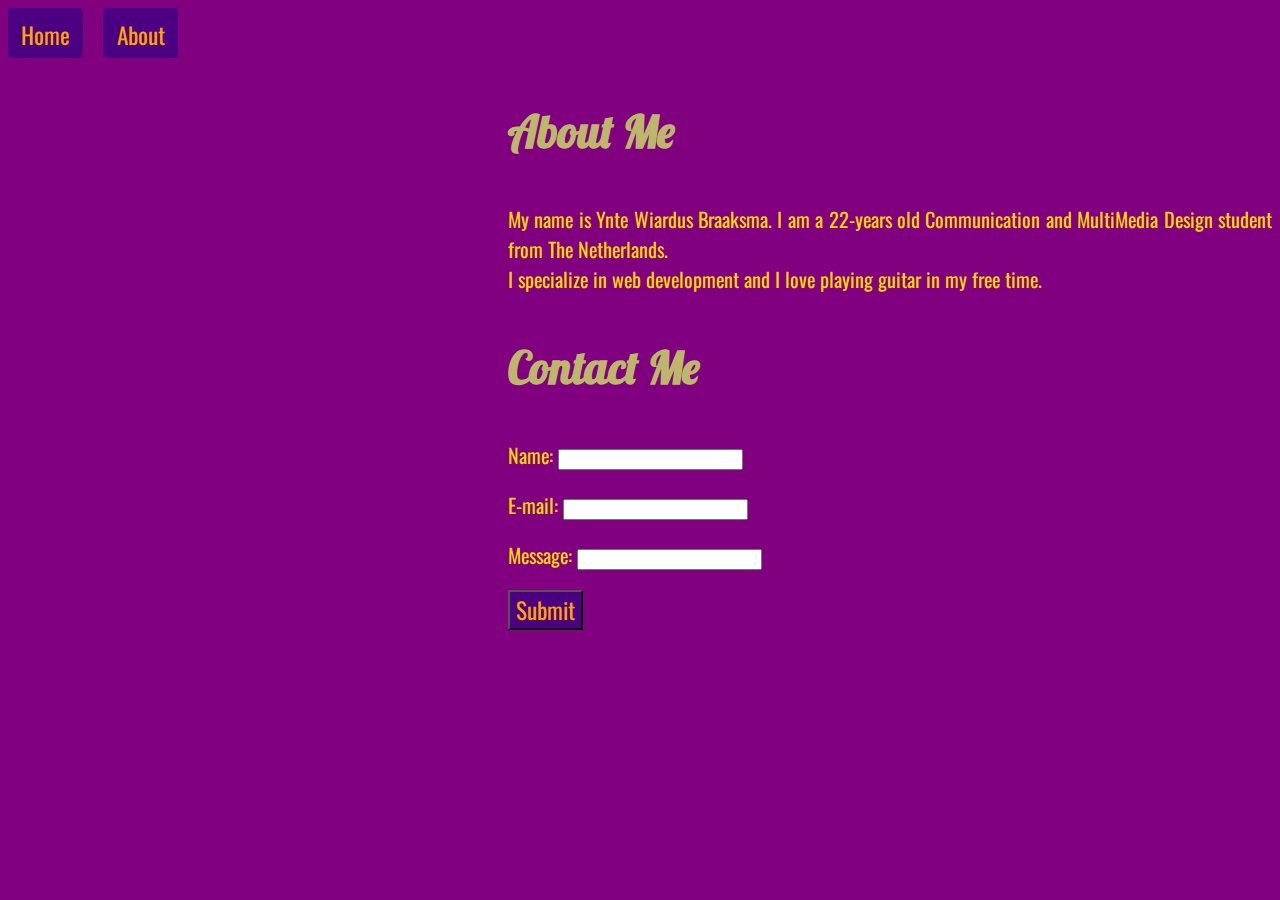
==== about.html @ d43be7d8 "Added about page" ====
<!DOCTYPE html>
<html lang="en">
<head>
    <meta charset="UTF-8">
    <meta http-equiv="X-UA-Compatible" content="IE=edge">
    <meta name="viewport" content="width=device-width, initial-scale=1.0">
    <title>About</title>
    <link href="https://fonts.googleapis.com/css2?family=Lobster&display=swap" rel="stylesheet">
    <link rel="stylesheet" href="style.css">
</head>
<body>
    <div class="navbar">
        <div class="home">
            <button id="homeBtn" onclick="window.location.href='index.html'">Home</button>
        </div>
        <div class="about">
            <button id="aboutBtn" onclick="window.location.href='about.html'">About</button>
        </div>
    </div>

    <div class="aboutMe">
        <h3>About Me</h3>
        <summary>
            My name is Ynte Wiardus Braaksma. I am a 22-years old Communication and MultiMedia Design student from The Netherlands. <br>
            I specialize in web development and I love playing guitar in my free time.
        </summary>
    </div>
  

    <div class="contact">
        <h3>Contact Me</h3>
        <form action="mailto:yntebraaksma@gmail.com" method="post" enctype="text/plain">
            <p>Name:
                <input type="text">
            </p>
            <p>E-mail:
                <input type="text">
            </p>
            <p>Message:
                <input type="text">
            </p>
            <button type="submit" id="submitBtn">Submit</button>
        </form>
    </div>

</body>
</html>
---- style.css ----
@import url('https://fonts.googleapis.com/css2?family=Oswald&display=swap');

h1 {
    font-family: lobster;
    text-align: center;
    color: goldenrod;
    margin-top: 100px;
    font-size: 50px;
}

h2 {
    font-family: lobster;
    text-align: center;
    color: darkkhaki;
    font-size: 45px;
    margin-top: 100px;
}

html {
    scroll-behavior: smooth;
    scrollbar-width: thick;
}

body {
    background: purple;
}

.navbar {
    display: flex;
    top: 0;
    position: sticky;
}

button {
    font-family: 'Oswald', sans-serif;
    cursor: pointer;
    font-size: 23px;
    background: linear-gradient(90deg, rgba(80,0,27,1) 0%, rgba(255,215,0,1) 0%, rgba(192,192,192,1) 100%);
    background: indigo!important;
    color: orange!important;
}

#homeBtn {
    width: 75px;
    height: 50px;
    padding: 10px;
    margin-right: 20px;
    text-align: center;
    background: darkgoldenrod;
    border: none;
    border-radius: 5%;

}

#homeBtn:hover {
    transform: scale(110%);
}

#aboutBtn {
    width: 75px;
    height: 50px;
    padding: 10px;
    text-align: center;
    background: darkgoldenrod;
    border: none;
    border-radius: 5%;
}

#aboutBtn:hover {
    transform: scale(110%);
}

#workBtn {
    width: 150px;
    height: 75px;
    padding: 10px;
    text-align: center;
    background: darkgoldenrod;
    border: none;
    border-radius: 5%;
    margin-top: 400px;
    margin-left: 875px;
}

#workBtn:hover {
    transform: scale(110%);
}

.arrow {
    width: 0;
    height: 0;
    border-left: 20px solid transparent;
    border-right: 20px solid transparent;
    margin-left: 45px;
    margin-top: 10px;
    border-top: 20px solid black;
}

#work {
    margin-bottom: 800px;
}

#github {
    display: flex;
    color: white;
    margin: auto;
    width: 0%;
    margin-top: -750px;
    margin-bottom: 800px;
}

.contact {
    margin-left: 500px;
    font-family: oswald;
    color: gold;
    font-size: 20px;
}

h3 {
    display: flex;
    font-family: lobster;
    text-align: center;
    color: darkkhaki;
    font-size: 45px;
}

summary {
    text-align:justify;
    font-family: oswald;
    color: gold;
    font-size: 20px;
}

.aboutMe {
    margin-left: 500px;
}

#submitBtn:hover {
    transform: scale(110%);
}
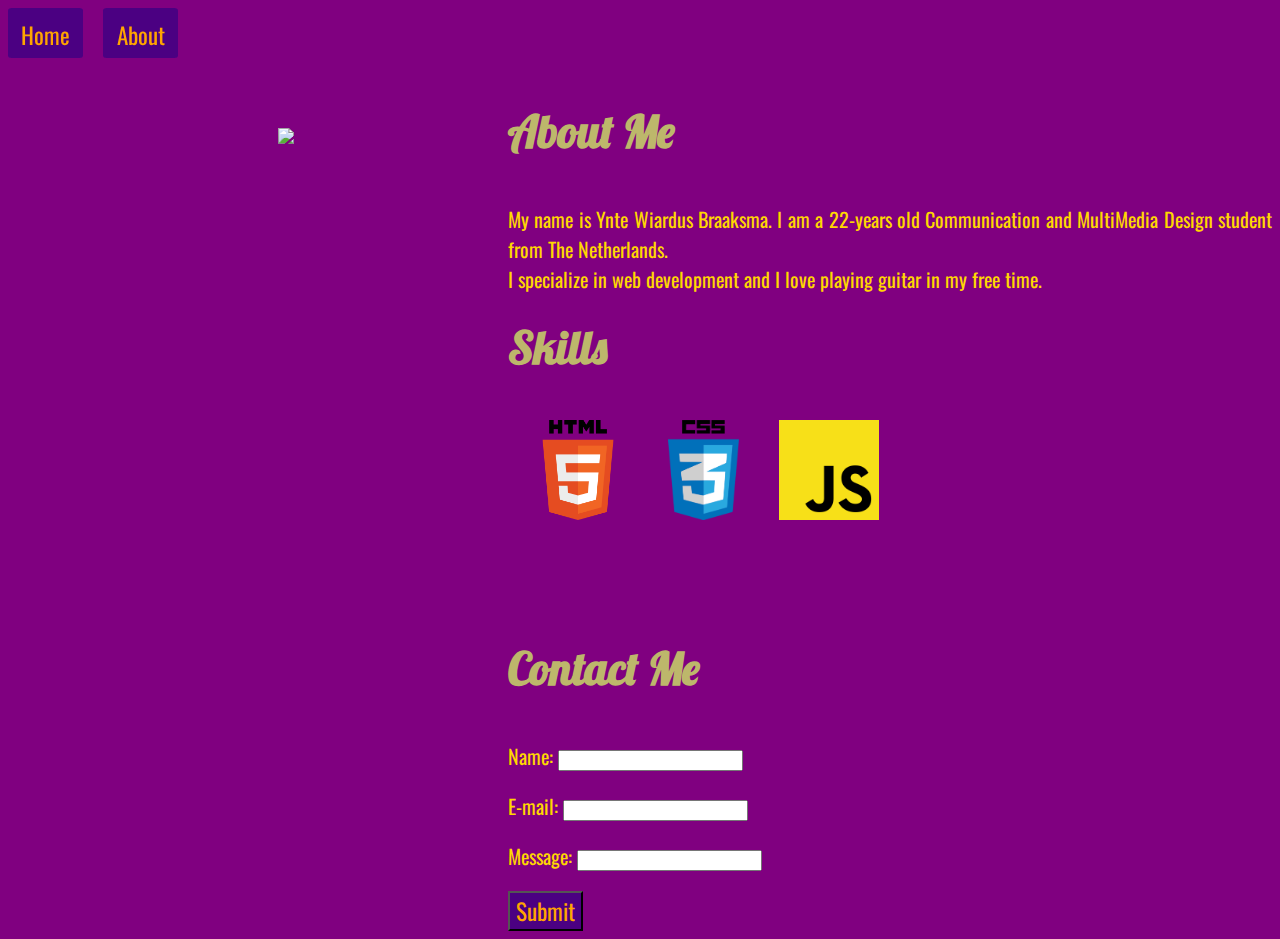
==== commit 56d1c9a1: "Added Skills and visitors function" ====
--- a/about.html
+++ b/about.html
@@ -18,6 +18,8 @@
         </div>
     </div>
 
+    <img id="ik" src="pics/Ondergetekende gekke rockster edit.png">
+
     <div class="aboutMe">
         <h3>About Me</h3>
         <summary>
@@ -25,10 +27,16 @@
             I specialize in web development and I love playing guitar in my free time.
         </summary>
     </div>
-  
+ 
+    <h3 id="skills">Skills</h3>
+    <div class="skills">
+        <img src="pics/html5.png">
+        <img src="pics/css3.png">
+        <img src="pics/js logo.png">
+    </div>
 
     <div class="contact">
-        <h3>Contact Me</h3>
+        <h3>Contact Me</h3> 
         <form action="mailto:yntebraaksma@gmail.com" method="post" enctype="text/plain">
             <p>Name:
                 <input type="text">
--- a/style.css
+++ b/style.css
@@ -132,9 +132,40 @@
 }
 
 .aboutMe {
+
     margin-left: 500px;
 }
 
 #submitBtn:hover {
     transform: scale(110%);
+}
+
+.skills {
+    display: flex;
+    margin: 0px 0px 100px 500px;
+}
+
+img {
+    width: auto;
+    height: 100px;
+    padding: 20px;
+}
+
+#skills {
+    margin: 25px 0px 25px 500px;
+}
+
+#ik {
+    position: absolute;
+    width: 150px;
+    height: auto;
+    margin-left: 250px;
+    margin-top: 50px;
+}
+
+.visitors {
+    position: absolute;
+    color: white;
+    font-family: oswald;
+    font-size: 20px;
 }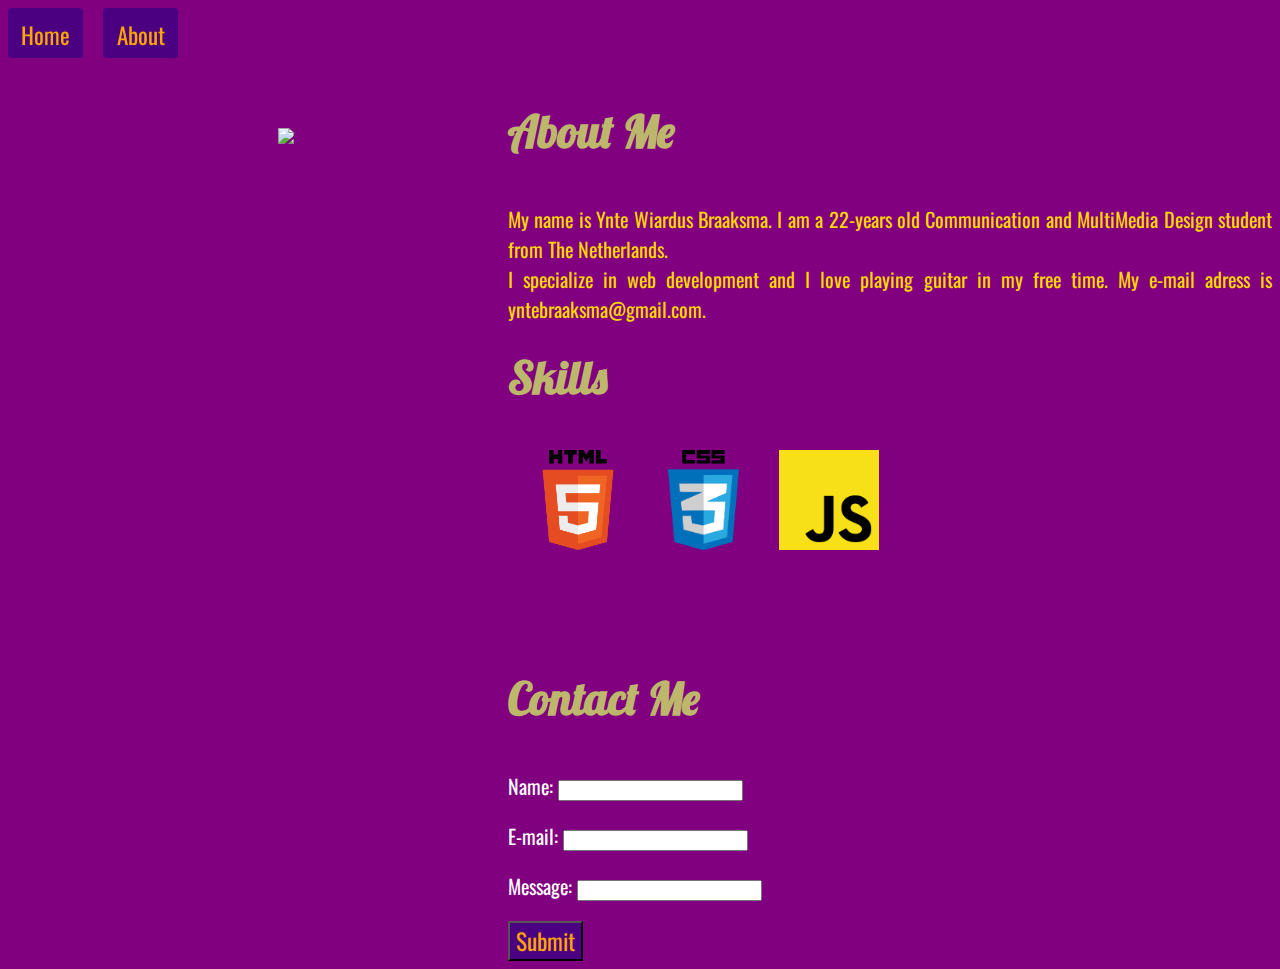
==== commit 433f46c8: "Added e-mail and music button update" ====
--- a/about.html
+++ b/about.html
@@ -25,6 +25,7 @@
         <summary>
             My name is Ynte Wiardus Braaksma. I am a 22-years old Communication and MultiMedia Design student from The Netherlands. <br>
             I specialize in web development and I love playing guitar in my free time.
+            My e-mail adress is yntebraaksma@gmail.com.
         </summary>
     </div>
  
--- a/style.css
+++ b/style.css
@@ -69,6 +69,22 @@
 #aboutBtn:hover {
     transform: scale(110%);
 }
+
+#musicBtn {
+    width: 75px;
+    height: 85px;
+    padding: 10px;
+    text-align: center;
+    background: darkgoldenrod;
+    border: none;
+    border-radius: 5%;
+    margin-left: 20px;
+}
+
+#musicBtn:hover {
+    transform: scale(110%)
+}
+
 
 #workBtn {
     width: 150px;
@@ -101,12 +117,16 @@
 }
 
 #github {
-    display: flex;
-    color: white;
-    margin: auto;
-    width: 0%;
+    position: absolute;
+    color: white;
+    margin-left: 820px;
     margin-top: -750px;
-    margin-bottom: 800px;
+}
+
+#pokedex {
+    position: absolute;
+    margin-left: 820px;
+    margin-top: -730px;
 }
 
 .contact {
@@ -168,4 +188,20 @@
     color: white;
     font-family: oswald;
     font-size: 20px;
+}
+
+a {
+    color: white;
+   
+}
+
+#music {
+    width: 15%;
+    margin: auto;
+}
+
+p {
+    font-family: oswald;
+    color: white;
+    font-size: 20px;
 }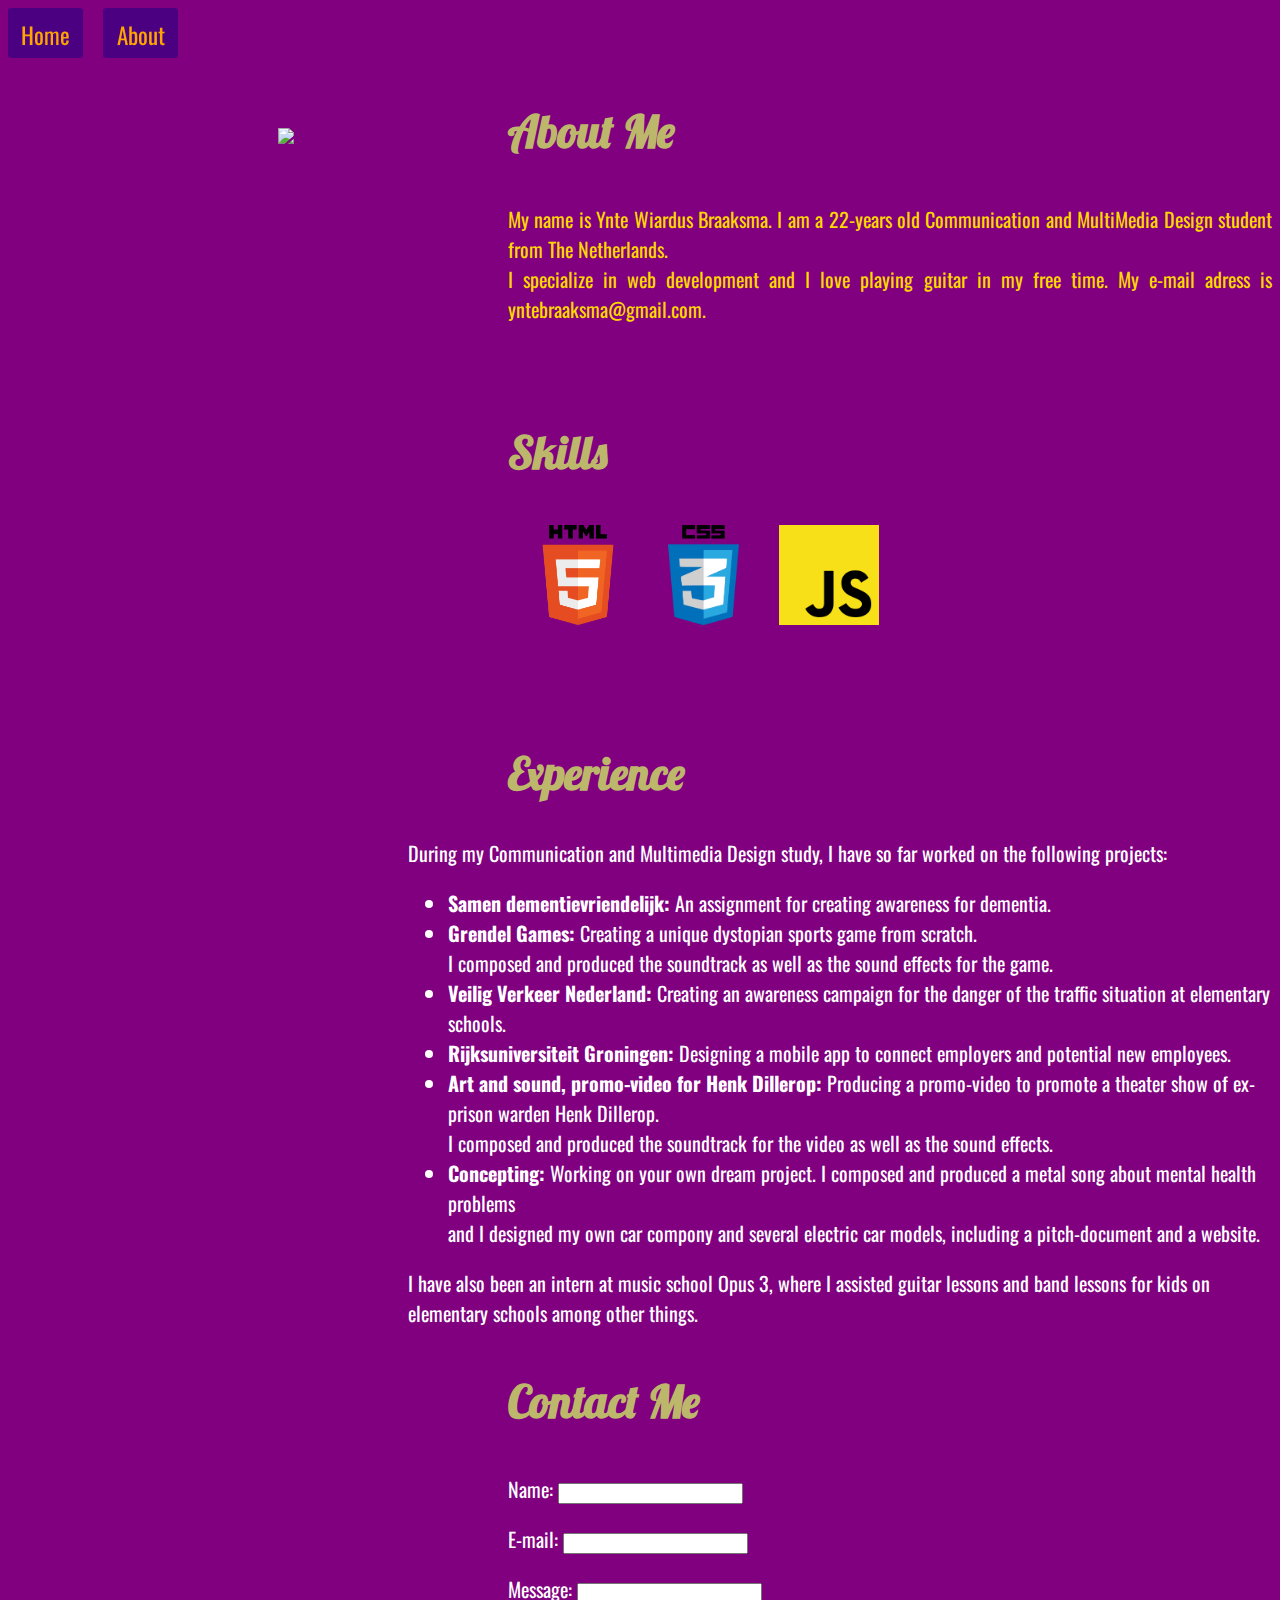
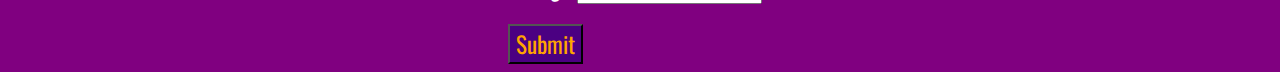
==== commit 063d1834: "Added experience" ====
--- a/about.html
+++ b/about.html
@@ -36,6 +36,20 @@
         <img src="pics/js logo.png">
     </div>
 
+    <div class="exp">
+        <h2 id="myExp">Experience</h2>
+        <p id="par2">During my Communication and Multimedia Design study, I have so far worked on the following projects:</p>
+        <ul>
+            <li><strong>Samen dementievriendelijk:</strong> An assignment for creating awareness for dementia.</li>
+            <li><strong>Grendel Games:</strong> Creating a unique dystopian sports game from scratch.<br> I composed and produced the soundtrack as well as the sound effects for the game. </li>
+            <li><strong>Veilig Verkeer Nederland:</strong> Creating an awareness campaign for the danger of the traffic situation at elementary schools.</li>
+            <li><strong>Rijksuniversiteit Groningen:</strong> Designing a mobile app to connect employers and potential new employees.</li>
+            <li><strong>Art and sound, promo-video for Henk Dillerop:</strong> Producing a promo-video to promote a theater show of ex-prison warden Henk Dillerop. <br>I composed and produced the soundtrack for the video as well as the sound effects.</li>
+            <li><strong>Concepting:</strong> Working on your own dream project. I composed and produced a metal song about mental health problems <br> and I designed my own car compony and several electric car models, including a pitch-document and a website.</li>
+        </ul>
+        <p>I have also been an intern at music school Opus 3, where I assisted guitar lessons and band lessons for kids on elementary schools among other things.</p>
+    </div>
+
     <div class="contact">
         <h3>Contact Me</h3> 
         <form action="mailto:yntebraaksma@gmail.com" method="post" enctype="text/plain">
--- a/style.css
+++ b/style.css
@@ -154,6 +154,7 @@
 .aboutMe {
 
     margin-left: 500px;
+    margin-bottom: 100px;
 }
 
 #submitBtn:hover {
@@ -204,4 +205,17 @@
     font-family: oswald;
     color: white;
     font-size: 20px;
+}
+
+.exp {
+    
+    margin-left: 400px;
+    font-family: oswald;
+    color: white;
+    font-size: 20px;
+}
+
+#myExp {
+    display: flex;
+    margin-left: 100px;
 }